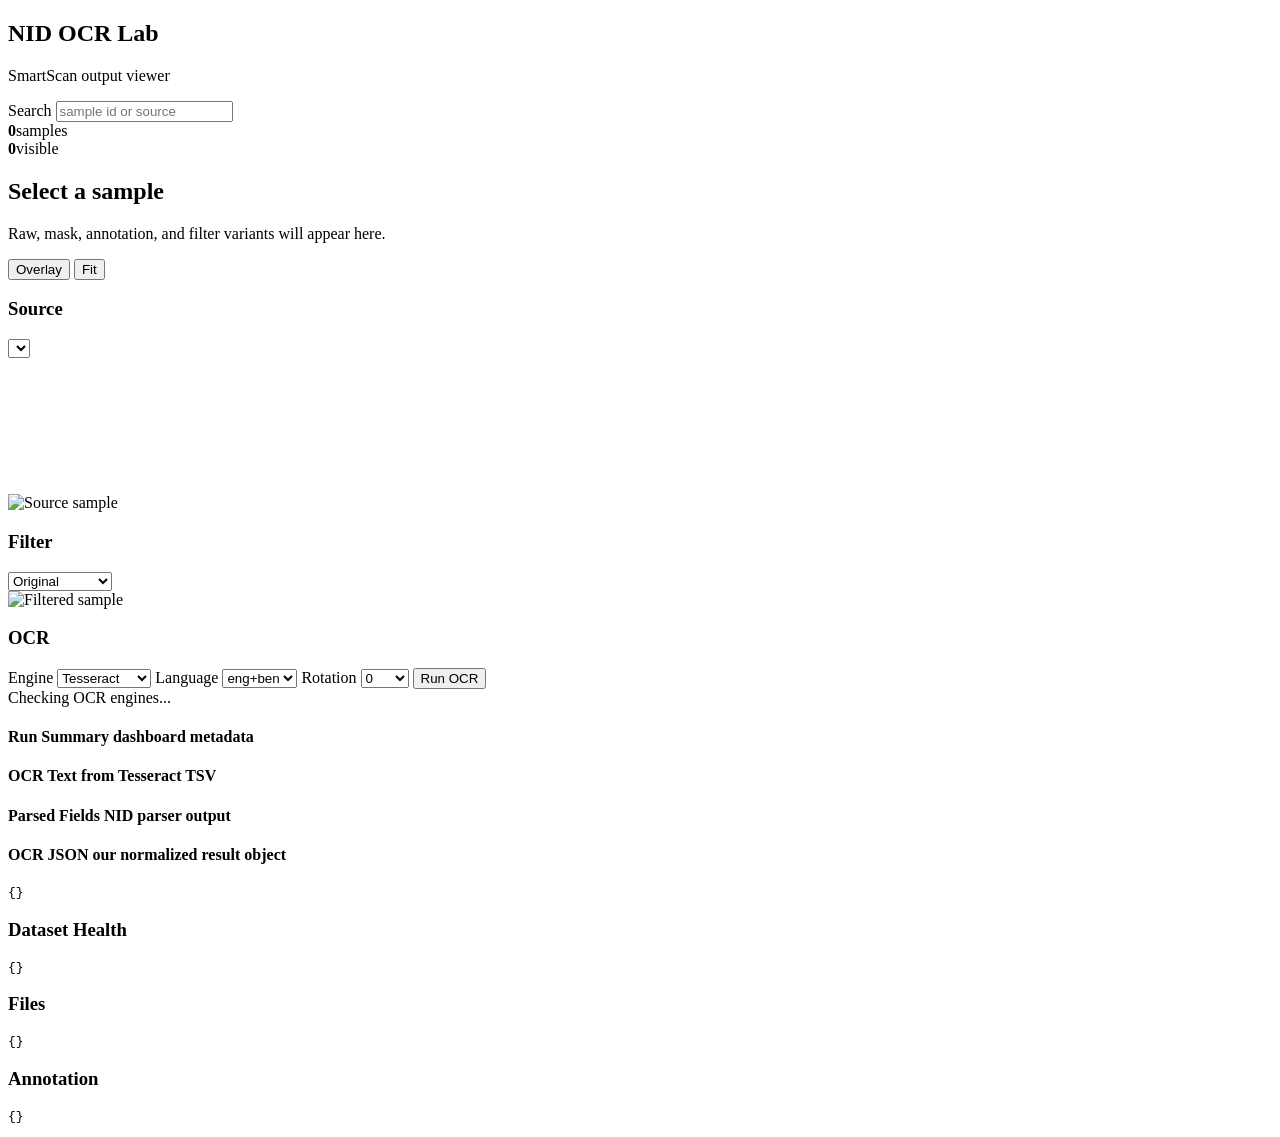
==== nid_ocr_lab/dashboard/static/index.html @ 12b52467 "Add PaddleOCR engine adapter" ====
<!doctype html>
<html lang="en">
  <head>
    <meta charset="utf-8">
    <meta name="viewport" content="width=device-width, initial-scale=1">
    <title>NID OCR Lab</title>
    <link rel="stylesheet" href="/static/styles.css?v=20260914-paddle">
  </head>
  <body>
    <aside class="sidebar">
      <div class="brand">
        <h1>NID OCR Lab</h1>
        <p>SmartScan output viewer</p>
      </div>
      <label class="search">
        <span>Search</span>
        <input id="search" type="search" placeholder="sample id or source">
      </label>
      <div class="stats">
        <div><strong id="sampleCount">0</strong><span>samples</span></div>
        <div><strong id="visibleCount">0</strong><span>visible</span></div>
      </div>
      <div id="sampleList" class="sample-list"></div>
    </aside>

    <main class="workspace">
      <header class="topbar">
        <div>
          <h2 id="sampleTitle">Select a sample</h2>
          <p id="sampleMeta">Raw, mask, annotation, and filter variants will appear here.</p>
        </div>
        <div class="toolbar">
          <button id="toggleOverlay" type="button" aria-pressed="true">Overlay</button>
          <button id="fitMode" type="button" aria-pressed="true">Fit</button>
        </div>
      </header>

      <section class="compare-grid">
        <article class="viewer">
          <div class="viewer-head">
            <h3>Source</h3>
            <select id="sourceSelect"></select>
          </div>
          <div class="image-stage">
            <img id="sourceImage" alt="Source sample">
            <canvas id="overlayCanvas"></canvas>
          </div>
        </article>

        <article class="viewer">
          <div class="viewer-head">
            <h3>Filter</h3>
            <select id="filterSelect">
              <option value="original">Original</option>
              <option value="enhance">Enhance</option>
              <option value="deglare">Deglare</option>
              <option value="matte">Matte</option>
              <option value="super">Super</option>
              <option value="edge">Edge</option>
              <option value="gray">Gray</option>
              <option value="threshold">Threshold</option>
              <option value="mask_overlay">Mask Overlay</option>
            </select>
          </div>
          <div class="image-stage filter-stage">
            <img id="filterImage" alt="Filtered sample">
          </div>
        </article>
      </section>

      <article class="ocr-card">
        <h3>OCR</h3>
        <div class="ocr-controls">
          <label>
            <span>Engine</span>
            <select id="ocrEngineSelect">
              <option value="tesseract">Tesseract</option>
              <option value="paddleocr">PaddleOCR</option>
            </select>
          </label>
          <label>
            <span>Language</span>
            <select id="ocrLanguageSelect">
              <option value="eng+ben">eng+ben</option>
              <option value="eng">eng</option>
              <option value="ben">ben</option>
            </select>
          </label>
          <label>
            <span>Rotation</span>
            <select id="ocrRotationSelect">
              <option value="0">0</option>
              <option value="auto">auto</option>
              <option value="90">90</option>
              <option value="180">180</option>
              <option value="270">270</option>
            </select>
          </label>
          <button id="runOcrButton" type="button">Run OCR</button>
        </div>
        <div id="ocrStatus" class="ocr-status">Checking OCR engines...</div>
        <div class="ocr-results">
          <section class="ocr-summary-panel">
            <h4>Run Summary <span>dashboard metadata</span></h4>
            <div id="ocrSummaryOutput" class="summary-chips"></div>
          </section>
          <section class="ocr-text-panel">
            <h4>OCR Text <span>from Tesseract TSV</span></h4>
            <pre id="rawTextOutput" class="ocr-text"></pre>
          </section>
          <section class="parsed-panel">
            <h4>Parsed Fields <span>NID parser output</span></h4>
            <div id="parsedFieldsOutput" class="field-grid"></div>
          </section>
          <section class="ocr-json-panel">
            <h4>OCR JSON <span>our normalized result object</span></h4>
            <pre id="ocrJsonOutput" class="json-output">{}</pre>
          </section>
        </div>
      </article>

      <section class="details">
        <article>
          <h3>Dataset Health</h3>
          <pre id="healthDetails">{}</pre>
        </article>
        <article>
          <h3>Files</h3>
          <pre id="fileDetails">{}</pre>
        </article>
        <article>
          <h3>Annotation</h3>
          <pre id="annotationDetails">{}</pre>
        </article>
      </section>
    </main>

    <script src="/static/app.js?v=20260914-paddle"></script>
  </body>
</html>
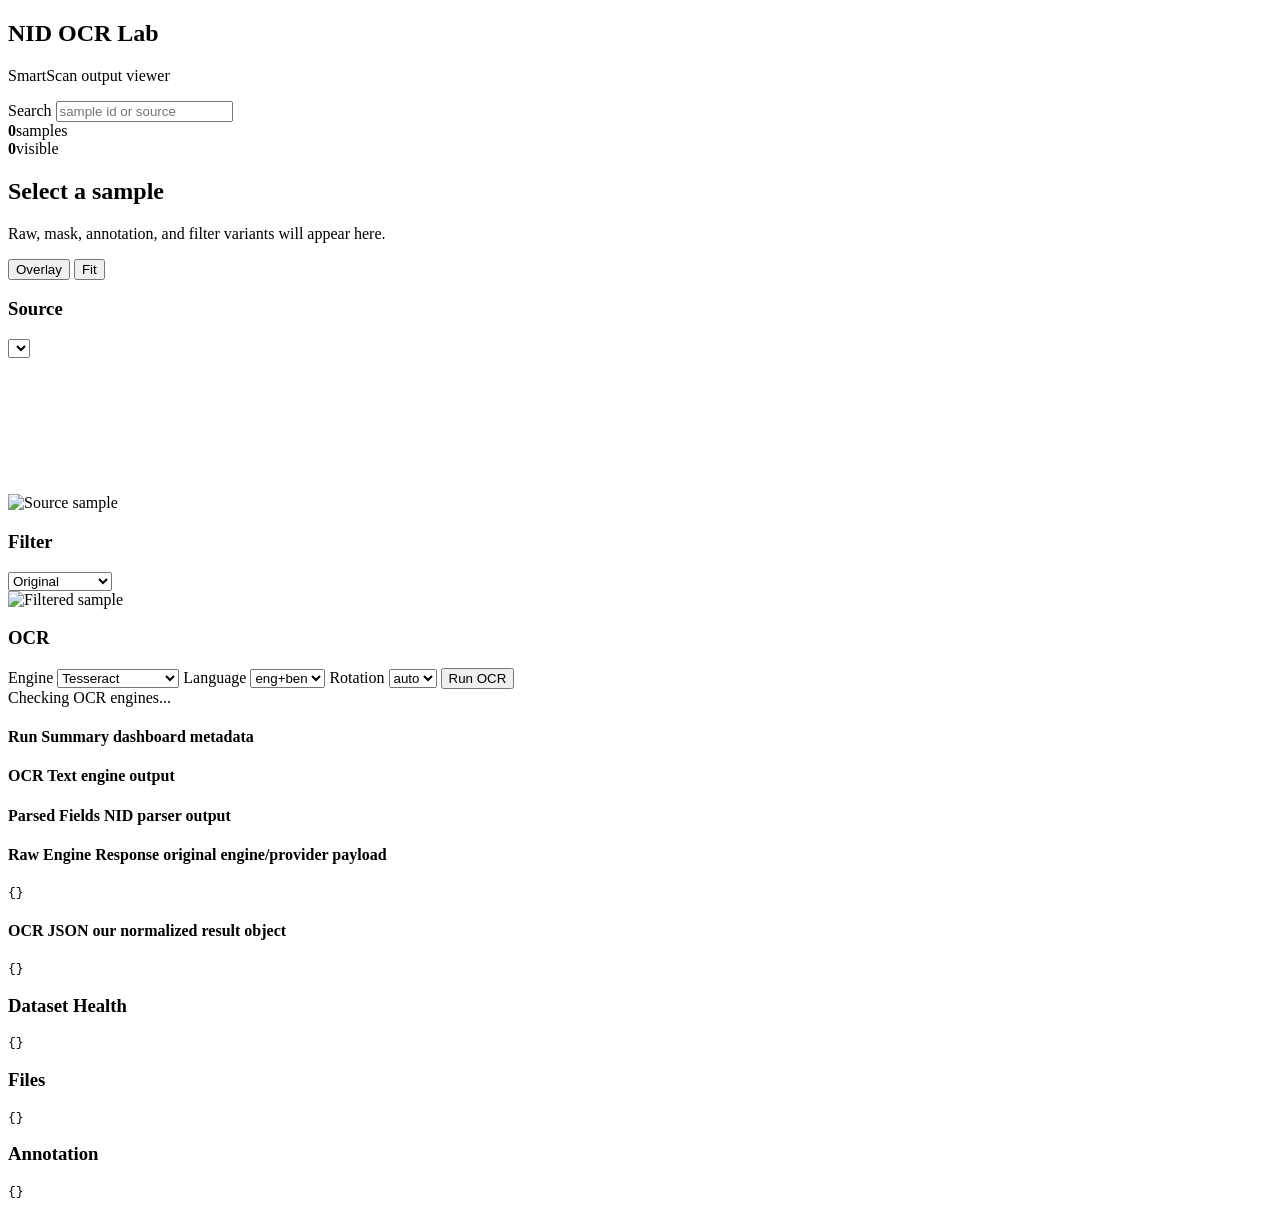
==== commit c8241fe0: "Add vision LLM OCR engines to dashboard" ====
--- a/nid_ocr_lab/dashboard/static/index.html
+++ b/nid_ocr_lab/dashboard/static/index.html
@@ -4,7 +4,7 @@
     <meta charset="utf-8">
     <meta name="viewport" content="width=device-width, initial-scale=1">
     <title>NID OCR Lab</title>
-    <link rel="stylesheet" href="/static/styles.css?v=20260914-paddle">
+    <link rel="stylesheet" href="/static/styles.css?v=20260914-models">
   </head>
   <body>
     <aside class="sidebar">
@@ -76,6 +76,8 @@
             <select id="ocrEngineSelect">
               <option value="tesseract">Tesseract</option>
               <option value="paddleocr">PaddleOCR</option>
+              <option value="lmstudio_vision">LM Studio Vision</option>
+              <option value="gemini_vision">Gemini Vision</option>
             </select>
           </label>
           <label>
@@ -89,12 +91,16 @@
           <label>
             <span>Rotation</span>
             <select id="ocrRotationSelect">
+              <option value="auto" selected>auto</option>
               <option value="0">0</option>
-              <option value="auto">auto</option>
               <option value="90">90</option>
               <option value="180">180</option>
               <option value="270">270</option>
             </select>
+          </label>
+          <label id="ocrModelLabel" class="model-control" hidden>
+            <span>Model</span>
+            <select id="ocrModelSelect"></select>
           </label>
           <button id="runOcrButton" type="button">Run OCR</button>
         </div>
@@ -105,12 +111,16 @@
             <div id="ocrSummaryOutput" class="summary-chips"></div>
           </section>
           <section class="ocr-text-panel">
-            <h4>OCR Text <span>from Tesseract TSV</span></h4>
+            <h4>OCR Text <span>engine output</span></h4>
             <pre id="rawTextOutput" class="ocr-text"></pre>
           </section>
           <section class="parsed-panel">
             <h4>Parsed Fields <span>NID parser output</span></h4>
             <div id="parsedFieldsOutput" class="field-grid"></div>
+          </section>
+          <section class="raw-engine-panel">
+            <h4>Raw Engine Response <span>original engine/provider payload</span></h4>
+            <pre id="engineRawOutput" class="json-output">{}</pre>
           </section>
           <section class="ocr-json-panel">
             <h4>OCR JSON <span>our normalized result object</span></h4>
@@ -135,6 +145,6 @@
       </section>
     </main>
 
-    <script src="/static/app.js?v=20260914-paddle"></script>
+    <script src="/static/app.js?v=20260914-models"></script>
   </body>
 </html>
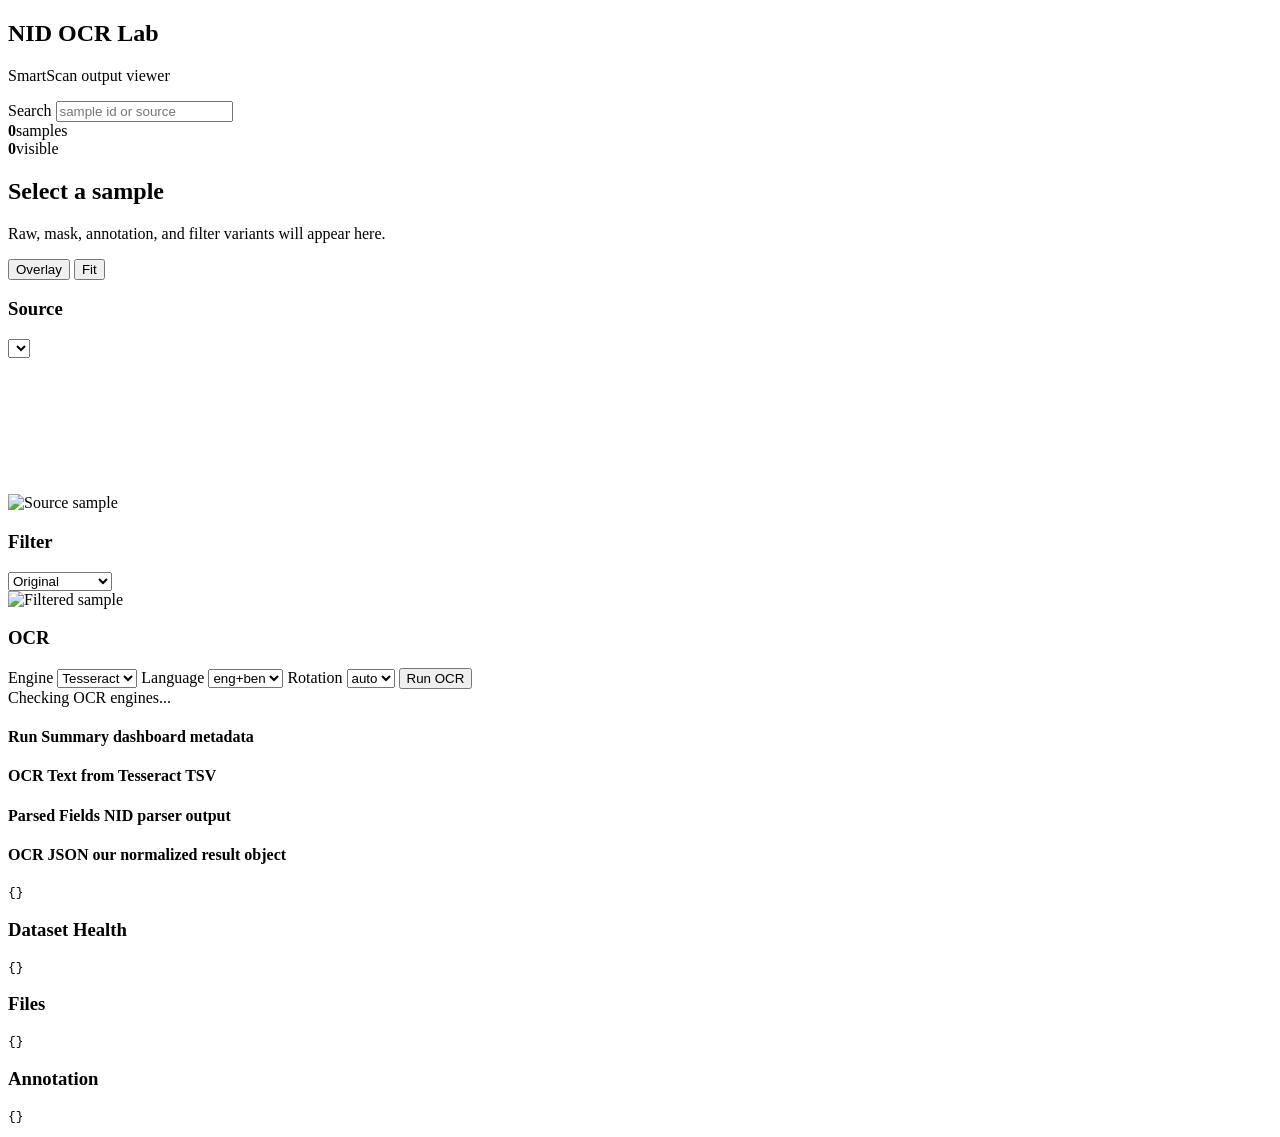
==== commit 5062022d: "Revert "Merge pull request #1 from CamScannerLab/codex/paddleocr-engine" This reverts commit cf2b3f9" ====
--- a/nid_ocr_lab/dashboard/static/index.html
+++ b/nid_ocr_lab/dashboard/static/index.html
@@ -4,7 +4,7 @@
     <meta charset="utf-8">
     <meta name="viewport" content="width=device-width, initial-scale=1">
     <title>NID OCR Lab</title>
-    <link rel="stylesheet" href="/static/styles.css?v=20260914-models">
+    <link rel="stylesheet" href="/static/styles.css">
   </head>
   <body>
     <aside class="sidebar">
@@ -75,9 +75,6 @@
             <span>Engine</span>
             <select id="ocrEngineSelect">
               <option value="tesseract">Tesseract</option>
-              <option value="paddleocr">PaddleOCR</option>
-              <option value="lmstudio_vision">LM Studio Vision</option>
-              <option value="gemini_vision">Gemini Vision</option>
             </select>
           </label>
           <label>
@@ -91,16 +88,12 @@
           <label>
             <span>Rotation</span>
             <select id="ocrRotationSelect">
-              <option value="auto" selected>auto</option>
+              <option value="auto">auto</option>
               <option value="0">0</option>
               <option value="90">90</option>
               <option value="180">180</option>
               <option value="270">270</option>
             </select>
-          </label>
-          <label id="ocrModelLabel" class="model-control" hidden>
-            <span>Model</span>
-            <select id="ocrModelSelect"></select>
           </label>
           <button id="runOcrButton" type="button">Run OCR</button>
         </div>
@@ -111,16 +104,12 @@
             <div id="ocrSummaryOutput" class="summary-chips"></div>
           </section>
           <section class="ocr-text-panel">
-            <h4>OCR Text <span>engine output</span></h4>
+            <h4>OCR Text <span>from Tesseract TSV</span></h4>
             <pre id="rawTextOutput" class="ocr-text"></pre>
           </section>
           <section class="parsed-panel">
             <h4>Parsed Fields <span>NID parser output</span></h4>
             <div id="parsedFieldsOutput" class="field-grid"></div>
-          </section>
-          <section class="raw-engine-panel">
-            <h4>Raw Engine Response <span>original engine/provider payload</span></h4>
-            <pre id="engineRawOutput" class="json-output">{}</pre>
           </section>
           <section class="ocr-json-panel">
             <h4>OCR JSON <span>our normalized result object</span></h4>
@@ -145,6 +134,6 @@
       </section>
     </main>
 
-    <script src="/static/app.js?v=20260914-models"></script>
+    <script src="/static/app.js"></script>
   </body>
 </html>
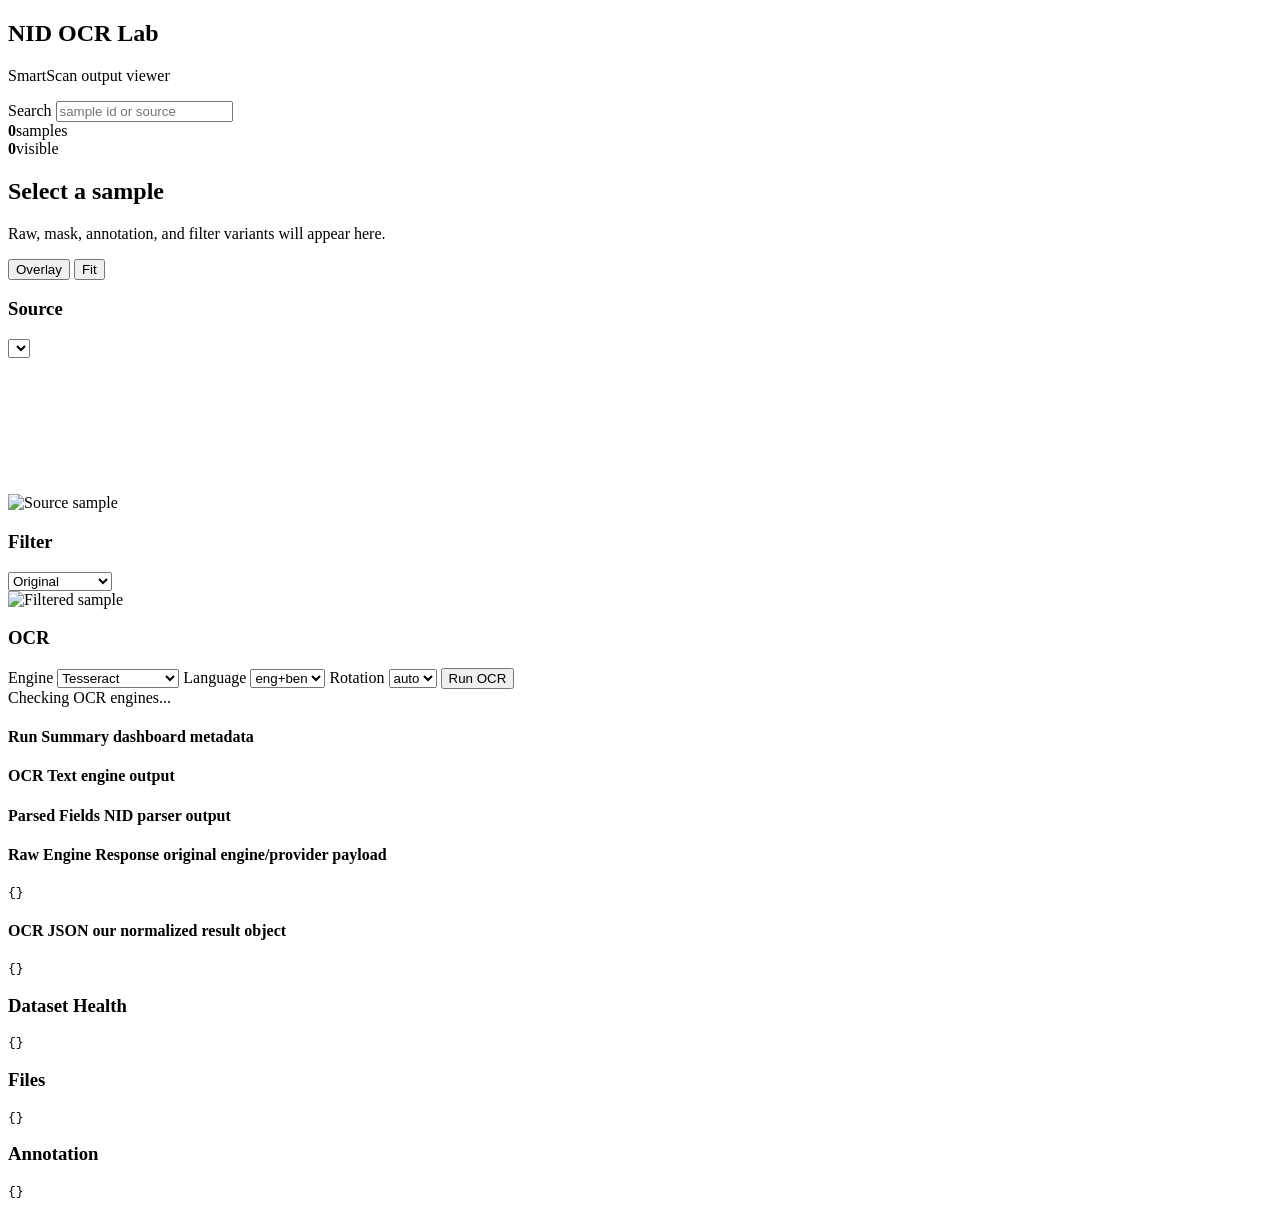
==== commit 06c1ed3e: "Reapply "Merge pull request #1 from CamScannerLab/codex/paddleocr-engine" This reverts commit 506202" ====
--- a/nid_ocr_lab/dashboard/static/index.html
+++ b/nid_ocr_lab/dashboard/static/index.html
@@ -4,7 +4,7 @@
     <meta charset="utf-8">
     <meta name="viewport" content="width=device-width, initial-scale=1">
     <title>NID OCR Lab</title>
-    <link rel="stylesheet" href="/static/styles.css">
+    <link rel="stylesheet" href="/static/styles.css?v=20260914-models">
   </head>
   <body>
     <aside class="sidebar">
@@ -75,6 +75,9 @@
             <span>Engine</span>
             <select id="ocrEngineSelect">
               <option value="tesseract">Tesseract</option>
+              <option value="paddleocr">PaddleOCR</option>
+              <option value="lmstudio_vision">LM Studio Vision</option>
+              <option value="gemini_vision">Gemini Vision</option>
             </select>
           </label>
           <label>
@@ -88,12 +91,16 @@
           <label>
             <span>Rotation</span>
             <select id="ocrRotationSelect">
-              <option value="auto">auto</option>
+              <option value="auto" selected>auto</option>
               <option value="0">0</option>
               <option value="90">90</option>
               <option value="180">180</option>
               <option value="270">270</option>
             </select>
+          </label>
+          <label id="ocrModelLabel" class="model-control" hidden>
+            <span>Model</span>
+            <select id="ocrModelSelect"></select>
           </label>
           <button id="runOcrButton" type="button">Run OCR</button>
         </div>
@@ -104,12 +111,16 @@
             <div id="ocrSummaryOutput" class="summary-chips"></div>
           </section>
           <section class="ocr-text-panel">
-            <h4>OCR Text <span>from Tesseract TSV</span></h4>
+            <h4>OCR Text <span>engine output</span></h4>
             <pre id="rawTextOutput" class="ocr-text"></pre>
           </section>
           <section class="parsed-panel">
             <h4>Parsed Fields <span>NID parser output</span></h4>
             <div id="parsedFieldsOutput" class="field-grid"></div>
+          </section>
+          <section class="raw-engine-panel">
+            <h4>Raw Engine Response <span>original engine/provider payload</span></h4>
+            <pre id="engineRawOutput" class="json-output">{}</pre>
           </section>
           <section class="ocr-json-panel">
             <h4>OCR JSON <span>our normalized result object</span></h4>
@@ -134,6 +145,6 @@
       </section>
     </main>
 
-    <script src="/static/app.js"></script>
+    <script src="/static/app.js?v=20260914-models"></script>
   </body>
 </html>
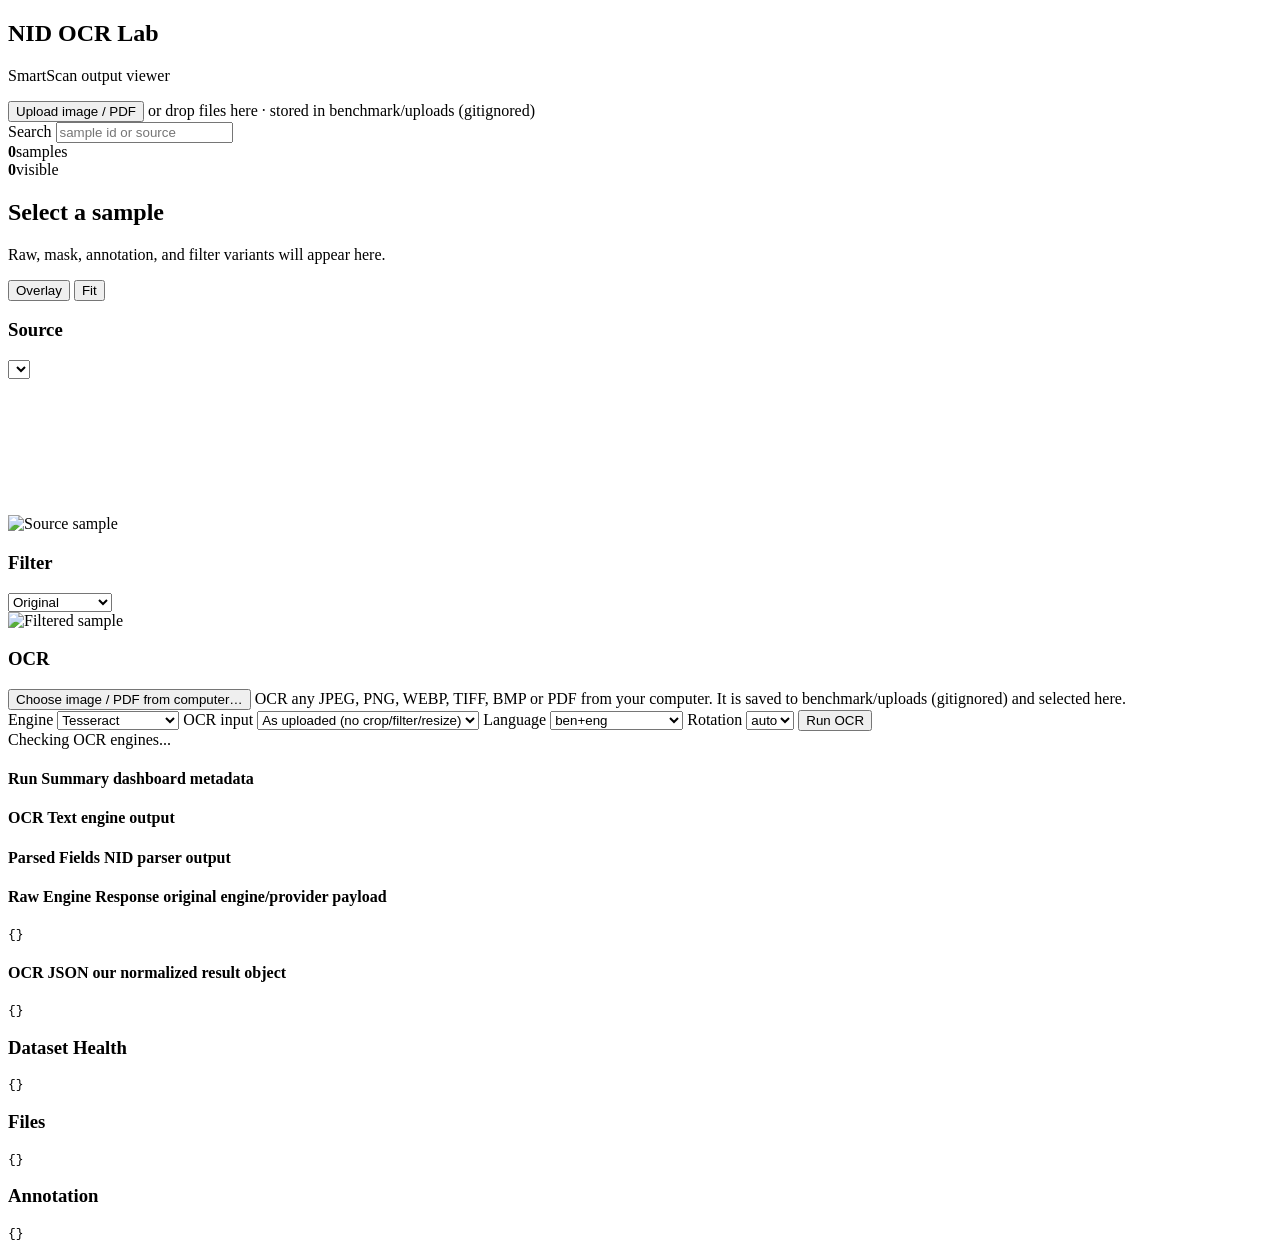
==== commit f64aa18a: "Fix Tesseract pipeline, add uploads and Tesseract training loop Tesseract: - Explicit model folders " ====
--- a/nid_ocr_lab/dashboard/static/index.html
+++ b/nid_ocr_lab/dashboard/static/index.html
@@ -4,13 +4,18 @@
     <meta charset="utf-8">
     <meta name="viewport" content="width=device-width, initial-scale=1">
     <title>NID OCR Lab</title>
-    <link rel="stylesheet" href="/static/styles.css?v=20260914-models">
+    <link rel="stylesheet" href="/static/styles.css?v=20260915-pickfile">
   </head>
   <body>
     <aside class="sidebar">
       <div class="brand">
         <h1>NID OCR Lab</h1>
         <p>SmartScan output viewer</p>
+      </div>
+      <div id="uploadZone" class="upload-zone">
+        <input id="uploadInput" type="file" accept="image/*,.pdf,application/pdf" multiple hidden>
+        <button id="uploadButton" type="button">Upload image / PDF</button>
+        <span id="uploadStatus">or drop files here · stored in benchmark/uploads (gitignored)</span>
       </div>
       <label class="search">
         <span>Search</span>
@@ -49,7 +54,7 @@
 
         <article class="viewer">
           <div class="viewer-head">
-            <h3>Filter</h3>
+            <h3 id="filterHeading">Filter</h3>
             <select id="filterSelect">
               <option value="original">Original</option>
               <option value="enhance">Enhance</option>
@@ -70,22 +75,36 @@
 
       <article class="ocr-card">
         <h3>OCR</h3>
+        <div class="ocr-file-bar">
+          <button id="ocrPickFileButton" type="button">Choose image / PDF from computer…</button>
+          <span id="ocrFileInfo">OCR any JPEG, PNG, WEBP, TIFF, BMP or PDF from your computer. It is saved to benchmark/uploads (gitignored) and selected here.</span>
+        </div>
         <div class="ocr-controls">
           <label>
             <span>Engine</span>
             <select id="ocrEngineSelect">
               <option value="tesseract">Tesseract</option>
+              <option value="easyocr">EasyOCR</option>
               <option value="paddleocr">PaddleOCR</option>
               <option value="lmstudio_vision">LM Studio Vision</option>
               <option value="gemini_vision">Gemini Vision</option>
             </select>
           </label>
           <label>
+            <span>OCR input</span>
+            <select id="ocrInputSelect">
+              <option value="as_is">As uploaded (no crop/filter/resize)</option>
+              <option value="filter">Filter preview</option>
+            </select>
+          </label>
+          <label>
             <span>Language</span>
             <select id="ocrLanguageSelect">
+              <option value="ben+eng">ben+eng</option>
               <option value="eng+ben">eng+ben</option>
               <option value="eng">eng</option>
               <option value="ben">ben</option>
+              <option value="script/Bengali+eng">script/Bengali+eng</option>
             </select>
           </label>
           <label>
@@ -101,6 +120,23 @@
           <label id="ocrModelLabel" class="model-control" hidden>
             <span>Model</span>
             <select id="ocrModelSelect"></select>
+          </label>
+          <label id="ocrPsmLabel" hidden>
+            <span>PSM</span>
+            <select id="ocrPsmSelect">
+              <option value="6" selected>6 · single block</option>
+              <option value="4">4 · single column</option>
+              <option value="3">3 · auto layout</option>
+              <option value="11">11 · sparse text</option>
+              <option value="7">7 · single line</option>
+            </select>
+          </label>
+          <label id="ocrStrategyLabel" hidden>
+            <span>Strategy</span>
+            <select id="ocrStrategySelect">
+              <option value="single" selected>single run</option>
+              <option value="sweep">sweep PSM 3/4/6/11 (research)</option>
+            </select>
           </label>
           <button id="runOcrButton" type="button">Run OCR</button>
         </div>
@@ -127,6 +163,19 @@
             <pre id="ocrJsonOutput" class="json-output">{}</pre>
           </section>
         </div>
+        <section id="labelPanel" class="label-panel" hidden>
+          <div class="label-head">
+            <h4>Label lines <span>correct Tesseract lines → training pairs (.png + .gt.txt)</span></h4>
+            <div class="label-controls">
+              <label><span>Dataset</span><input id="labelDataset" value="nid_ben" pattern="[A-Za-z0-9_-]{1,40}"></label>
+              <label><span>Card id</span><input id="labelCardId"></label>
+              <button id="labelSelectAll" type="button">Toggle all</button>
+              <button id="labelSave" type="button">Save selected</button>
+            </div>
+            <div id="labelStatus" class="label-status"></div>
+          </div>
+          <div id="labelRows" class="label-rows"></div>
+        </section>
       </article>
 
       <section class="details">
@@ -145,6 +194,6 @@
       </section>
     </main>
 
-    <script src="/static/app.js?v=20260914-models"></script>
+    <script src="/static/app.js?v=20260915-pickfile"></script>
   </body>
 </html>
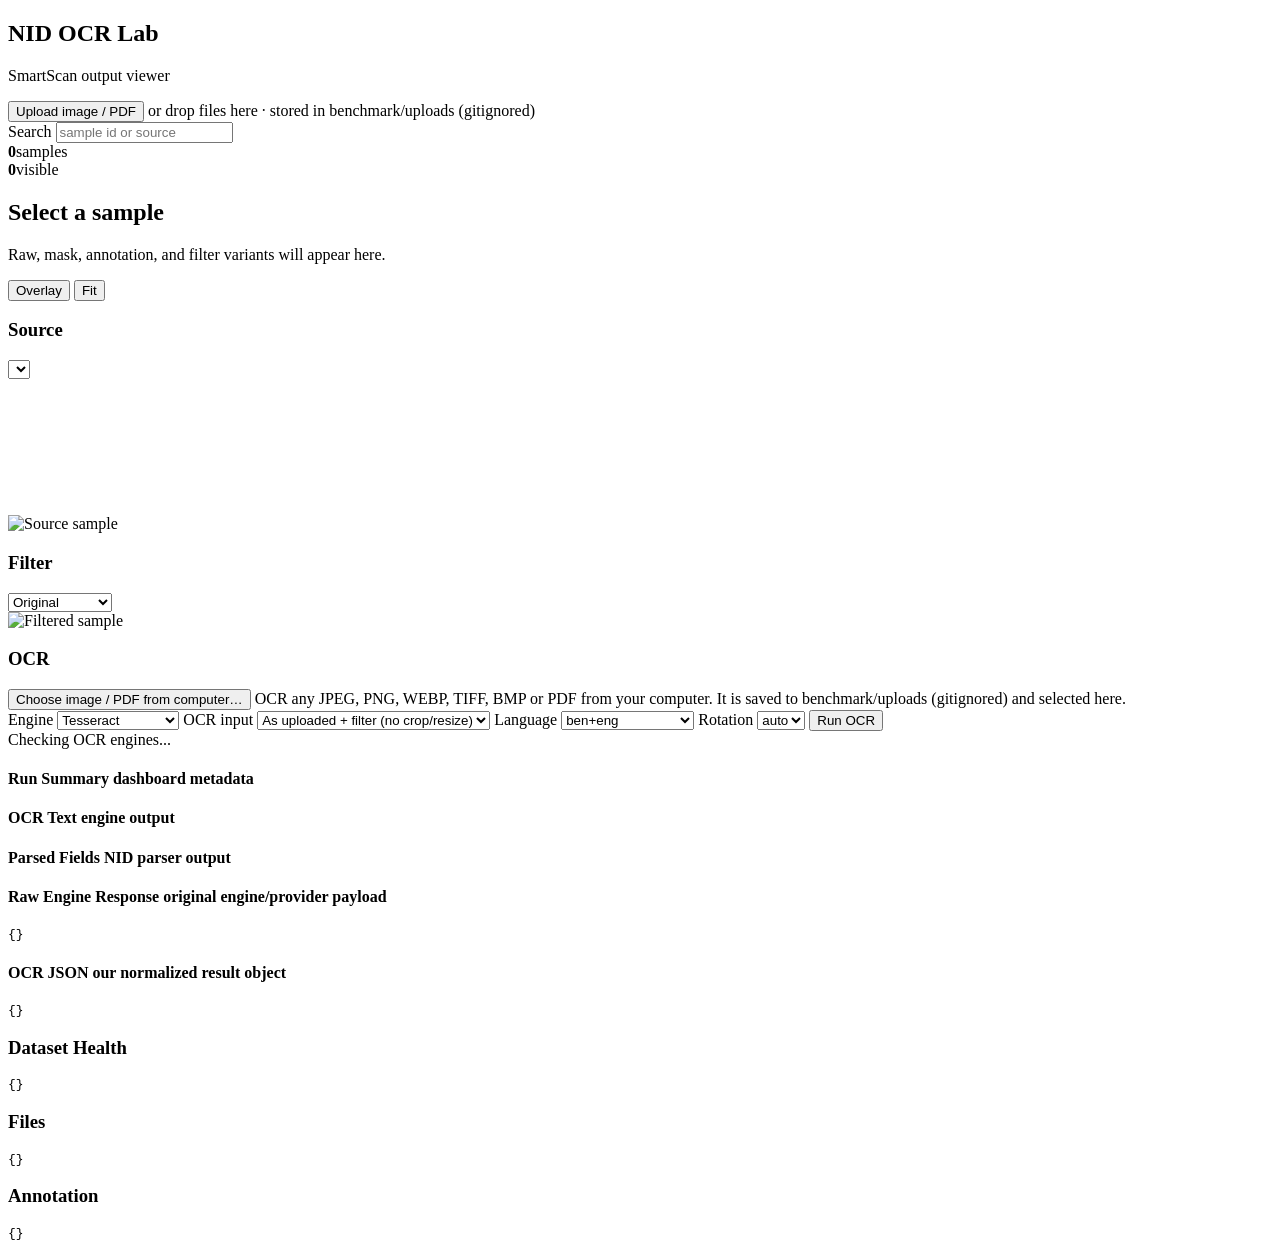
==== commit cd56c90a: "Allow filters on uploaded images without resizing The filter dropdown was disabled in "As uploaded" " ====
--- a/nid_ocr_lab/dashboard/static/index.html
+++ b/nid_ocr_lab/dashboard/static/index.html
@@ -93,7 +93,7 @@
           <label>
             <span>OCR input</span>
             <select id="ocrInputSelect">
-              <option value="as_is">As uploaded (no crop/filter/resize)</option>
+              <option value="as_is">As uploaded + filter (no crop/resize)</option>
               <option value="filter">Filter preview</option>
             </select>
           </label>
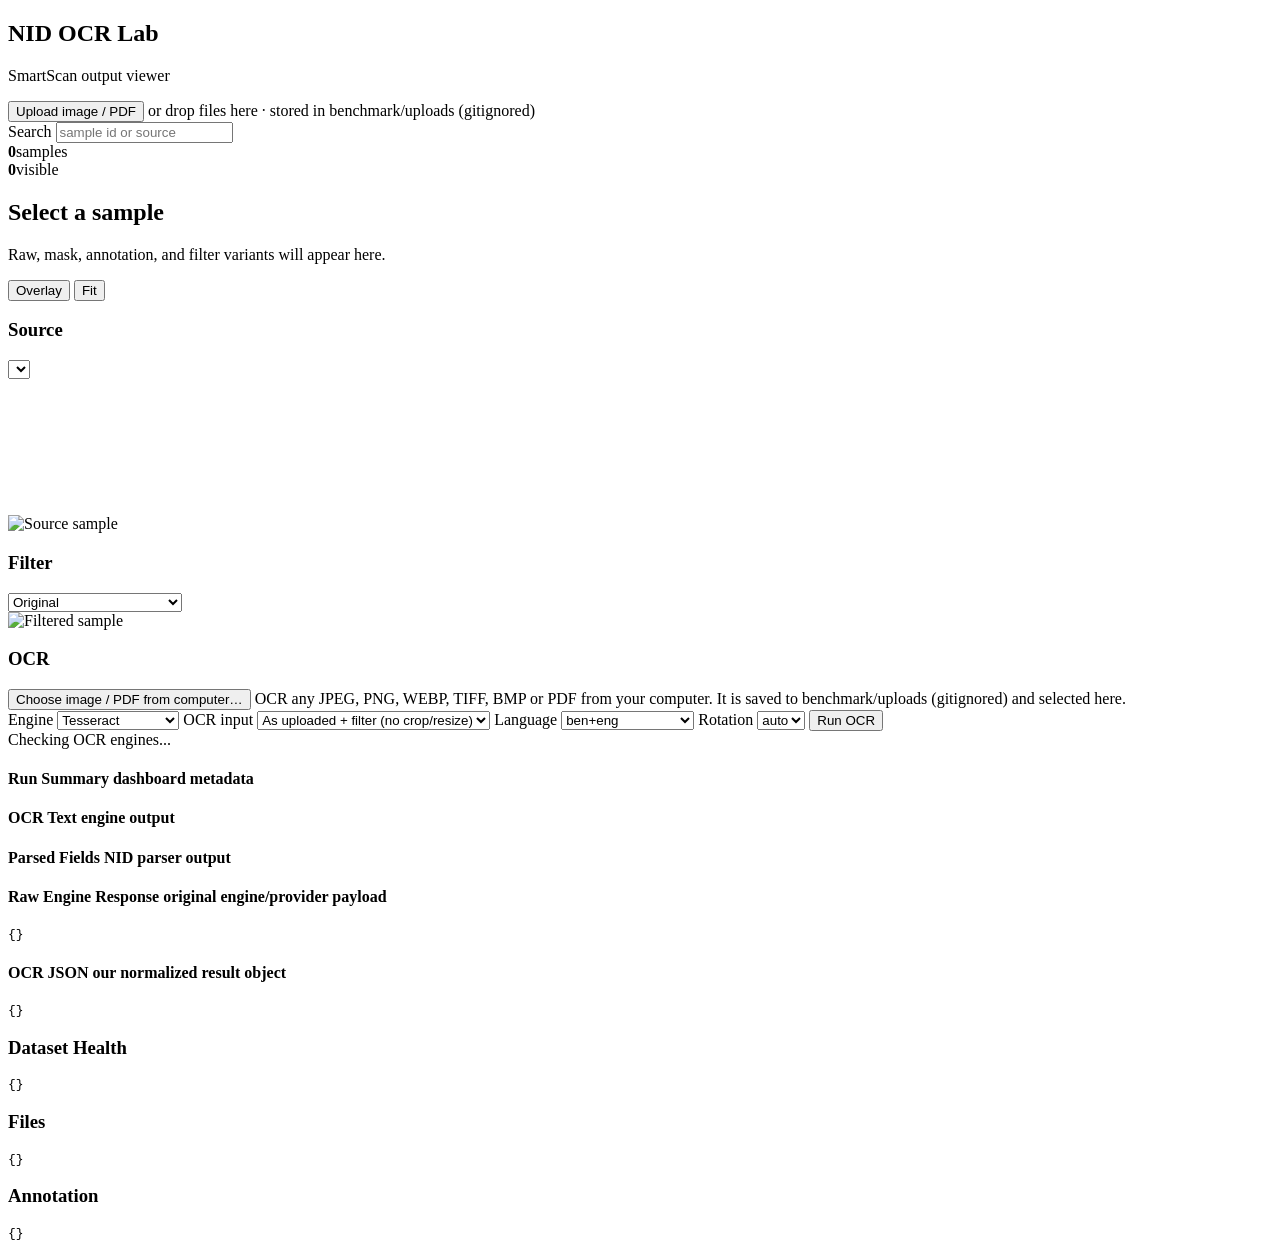
==== commit 08a07bc7: "Add NID ink filter and per-row fields strategy for Tesseract The yellow government emblem sits behin" ====
--- a/nid_ocr_lab/dashboard/static/index.html
+++ b/nid_ocr_lab/dashboard/static/index.html
@@ -64,6 +64,7 @@
               <option value="edge">Edge</option>
               <option value="gray">Gray</option>
               <option value="threshold">Threshold</option>
+              <option value="nid_ink">NID ink (remove emblem)</option>
               <option value="mask_overlay">Mask Overlay</option>
             </select>
           </div>
@@ -136,6 +137,7 @@
             <select id="ocrStrategySelect">
               <option value="single" selected>single run</option>
               <option value="sweep">sweep PSM 3/4/6/11 (research)</option>
+              <option value="fields">NID fields: re-read each row (ben/eng locked)</option>
             </select>
           </label>
           <button id="runOcrButton" type="button">Run OCR</button>
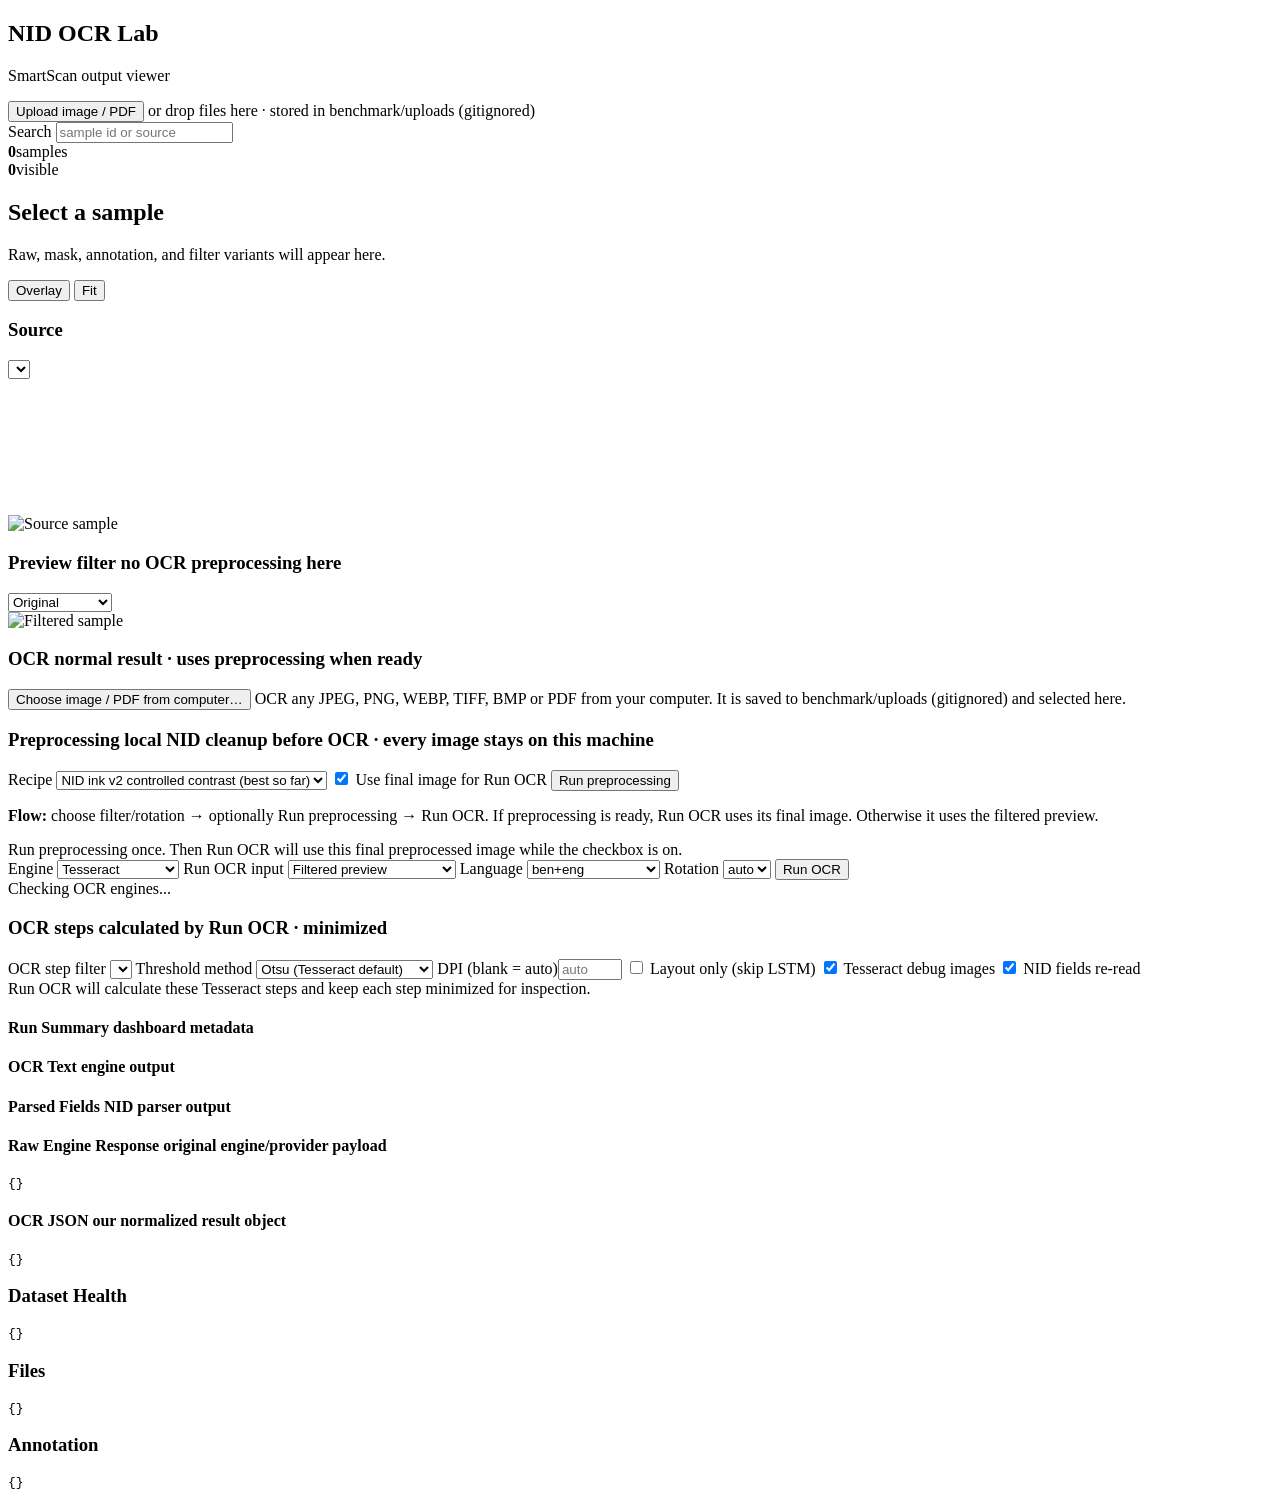
==== commit 5d753ac7: "Add NID preprocessing flow to OCR dashboard" ====
--- a/nid_ocr_lab/dashboard/static/index.html
+++ b/nid_ocr_lab/dashboard/static/index.html
@@ -4,7 +4,7 @@
     <meta charset="utf-8">
     <meta name="viewport" content="width=device-width, initial-scale=1">
     <title>NID OCR Lab</title>
-    <link rel="stylesheet" href="/static/styles.css?v=20260915-pickfile">
+    <link rel="stylesheet" href="/static/styles.css?v=20260916-mainocr1">
   </head>
   <body>
     <aside class="sidebar">
@@ -54,7 +54,7 @@
 
         <article class="viewer">
           <div class="viewer-head">
-            <h3 id="filterHeading">Filter</h3>
+            <h3 id="filterHeading">Preview filter <span class="steps-sub">no OCR preprocessing here</span></h3>
             <select id="filterSelect">
               <option value="original">Original</option>
               <option value="enhance">Enhance</option>
@@ -64,7 +64,6 @@
               <option value="edge">Edge</option>
               <option value="gray">Gray</option>
               <option value="threshold">Threshold</option>
-              <option value="nid_ink">NID ink (remove emblem)</option>
               <option value="mask_overlay">Mask Overlay</option>
             </select>
           </div>
@@ -75,11 +74,33 @@
       </section>
 
       <article class="ocr-card">
-        <h3>OCR</h3>
+        <h3>OCR <span class="steps-sub">normal result · uses preprocessing when ready</span></h3>
         <div class="ocr-file-bar">
           <button id="ocrPickFileButton" type="button">Choose image / PDF from computer…</button>
           <span id="ocrFileInfo">OCR any JPEG, PNG, WEBP, TIFF, BMP or PDF from your computer. It is saved to benchmark/uploads (gitignored) and selected here.</span>
         </div>
+        <section class="inline-ocr-panel preprocess-card">
+        <h3>Preprocessing <span class="steps-sub">local NID cleanup before OCR · every image stays on this machine</span></h3>
+        <div class="ocr-controls steps-controls">
+          <label>
+            <span>Recipe</span>
+            <select id="preprocessRecipe">
+              <option value="off">Off</option>
+              <option value="nid_ink_v1">NID ink v1 (current green channel)</option>
+              <option value="nid_ink_v2_contrast" selected>NID ink v2 controlled contrast (best so far)</option>
+              <option value="nid_ink_v2">NID ink v2 masked ink</option>
+            </select>
+          </label>
+          <label class="check"><input id="preprocessUseForSteps" type="checkbox" checked> <span>Use final image for Run OCR</span></label>
+          <button id="preprocessRun" type="button">Run preprocessing</button>
+        </div>
+        <p class="flow-hint"><strong>Flow:</strong> choose filter/rotation → optionally Run preprocessing → Run OCR. If preprocessing is ready, Run OCR uses its final image. Otherwise it uses the filtered preview.</p>
+        <div id="preprocessStatus" class="ocr-status">Run preprocessing once. Then Run OCR will use this final preprocessed image while the checkbox is on.</div>
+        <div id="preprocessSummary" class="summary-chips steps-summary"></div>
+        <div id="preprocessTimeline" class="steps-timeline"></div>
+        </section>
+
+
         <div class="ocr-controls">
           <label>
             <span>Engine</span>
@@ -92,10 +113,10 @@
             </select>
           </label>
           <label>
-            <span>OCR input</span>
+            <span>Run OCR input</span>
             <select id="ocrInputSelect">
-              <option value="as_is">As uploaded + filter (no crop/resize)</option>
-              <option value="filter">Filter preview</option>
+              <option value="filter" selected>Filtered preview</option>
+              <option value="as_is">Selected source (debug)</option>
             </select>
           </label>
           <label>
@@ -143,6 +164,42 @@
           <button id="runOcrButton" type="button">Run OCR</button>
         </div>
         <div id="ocrStatus" class="ocr-status">Checking OCR engines...</div>
+        <section class="inline-ocr-panel steps-card">
+        <h3>OCR steps <span class="steps-sub">calculated by Run OCR · minimized</span></h3>
+        <div class="ocr-controls steps-controls">
+          <label>
+            <span>OCR step filter</span>
+            <select id="stepsFilter"></select>
+          </label>
+          <label>
+            <span>Threshold method</span>
+            <select id="stepsMethod">
+              <option value="otsu" selected>Otsu (Tesseract default)</option>
+              <option value="adaptive_otsu">Adaptive Otsu (Leptonica)</option>
+              <option value="sauvola">Sauvola</option>
+              <option value="manual">Manual value</option>
+            </select>
+          </label>
+          <label data-method="adaptive_otsu" hidden><span>Tile size × DPI</span><input id="stepsTileSize" type="number" min="0.01" max="10" step="0.01" value="0.33"></label>
+          <label data-method="adaptive_otsu" hidden><span>Smoothing × DPI</span><input id="stepsSmooth" type="number" min="0" max="10" step="0.01" value="0"></label>
+          <label data-method="adaptive_otsu" hidden><span>Score fraction</span><input id="stepsScore" type="number" min="0" max="1" step="0.01" value="0.1"></label>
+          <label data-method="sauvola" hidden><span>Window × DPI</span><input id="stepsWindow" type="number" min="0.01" max="10" step="0.01" value="0.33"></label>
+          <label data-method="sauvola" hidden><span>k factor</span><input id="stepsK" type="number" min="0" max="2" step="0.01" value="0.34"></label>
+          <label data-method="manual" class="steps-slider" hidden>
+            <span>Threshold value <output id="stepsValueOut">128</output></span>
+            <span class="slider-row"><input id="stepsValue" type="range" min="0" max="255" value="128"><input id="stepsValueNumber" type="number" min="0" max="255" value="128"></span>
+          </label>
+          <label><span>DPI (blank = auto)</span><input id="stepsDpi" type="number" min="70" max="2400" placeholder="auto"></label>
+          <label class="check"><input id="stepsLayoutOnly" type="checkbox"> <span>Layout only (skip LSTM)</span></label>
+          <label class="check"><input id="stepsDebug" type="checkbox" checked> <span>Tesseract debug images</span></label>
+          <label class="check"><input id="stepsFields" type="checkbox" checked> <span>NID fields re-read</span></label>
+        </div>
+        <div id="stepsStatus" class="ocr-status">Run OCR will calculate these Tesseract steps and keep each step minimized for inspection.</div>
+        <div id="stepsSummary" class="summary-chips steps-summary"></div>
+        <div id="stepsTimeline" class="steps-timeline"></div>
+        </section>
+
+
         <div class="ocr-results">
           <section class="ocr-summary-panel">
             <h4>Run Summary <span>dashboard metadata</span></h4>
@@ -196,6 +253,8 @@
       </section>
     </main>
 
-    <script src="/static/app.js?v=20260915-pickfile"></script>
+    <script src="/static/app.js?v=20260916-mainocr1"></script>
+    <script src="/static/preprocess.js?v=20260916-mainocr1"></script>
+    <script src="/static/steps.js?v=20260916-mainocr1"></script>
   </body>
 </html>
